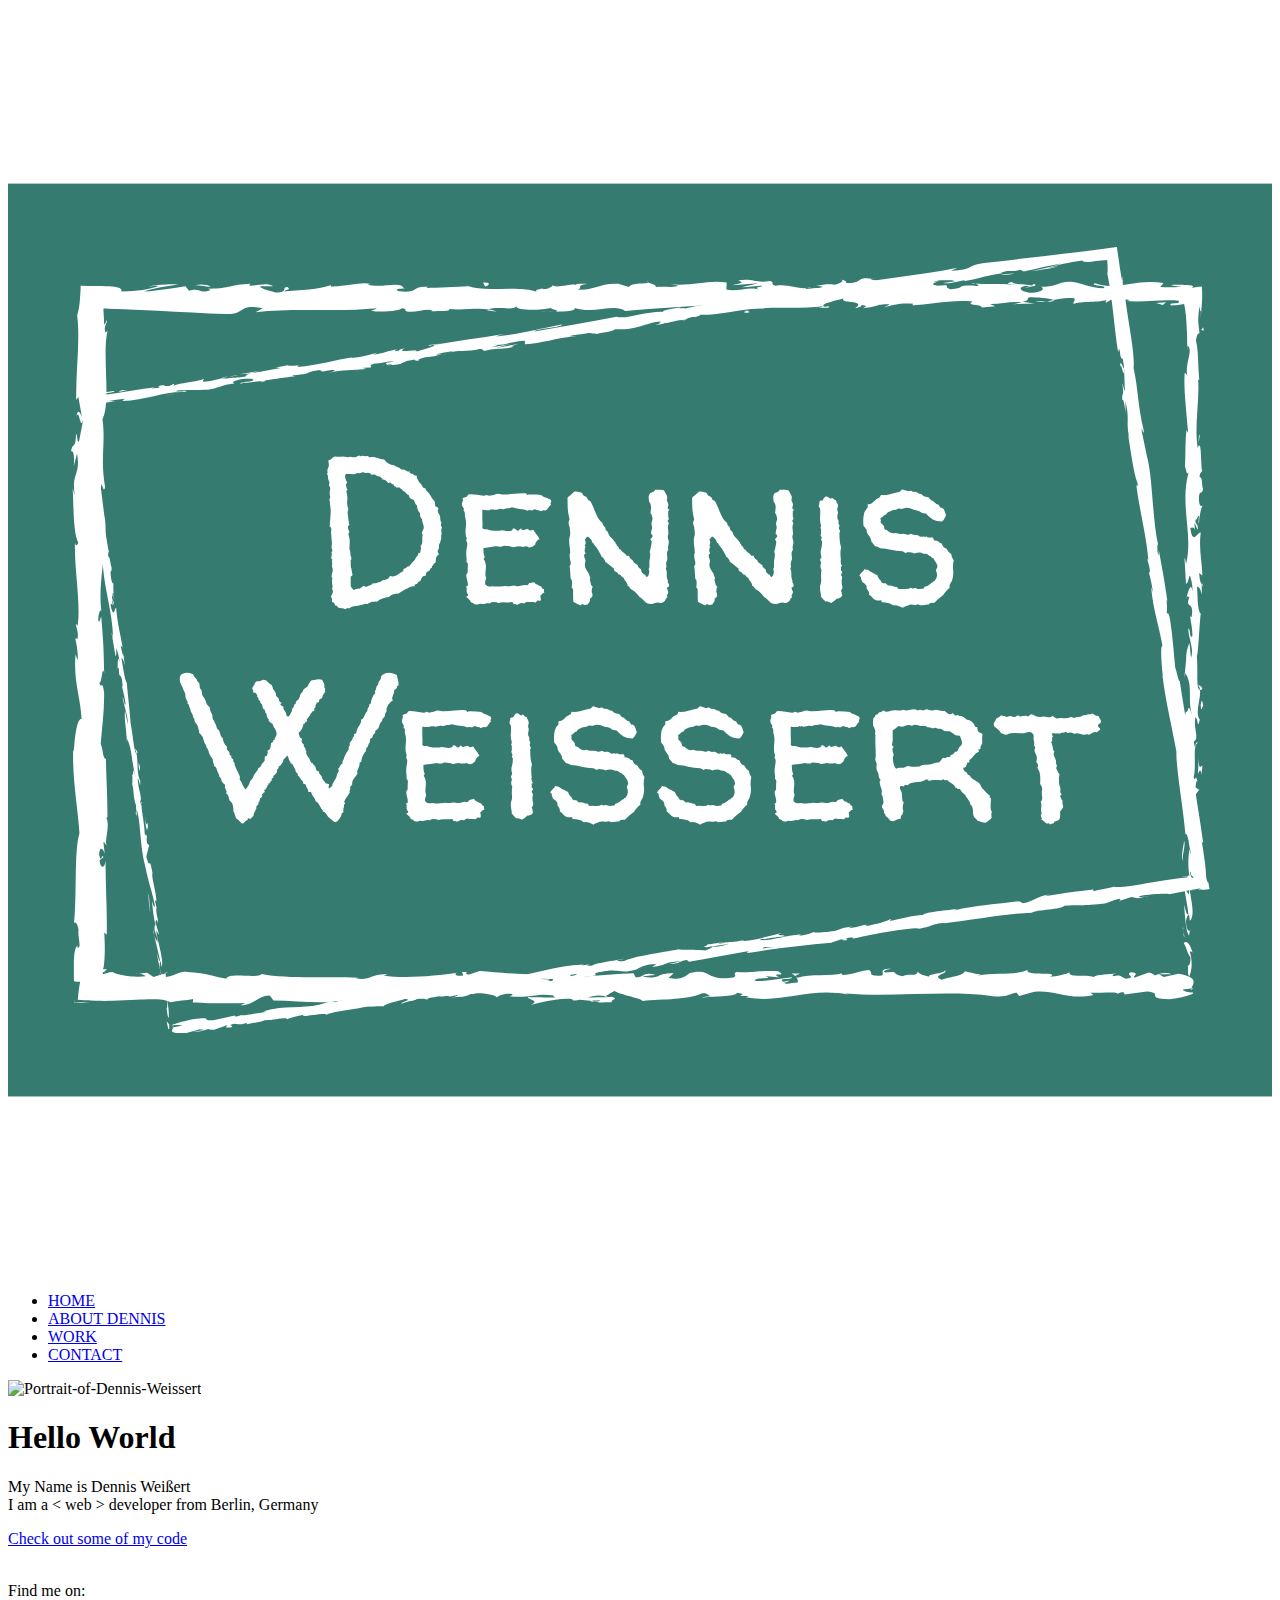
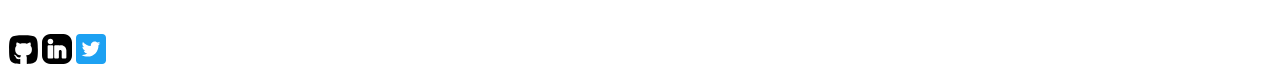
==== index.html @ 5d15d732 "Initial commit" ====
<!DOCTYPE html>
<html>
<head>
  <title>HOME</title>
  <meta name="viewport" content="width=device-width, initial-scale=1">
  <link rel="shortcut icon" href="https://pngset.com/images/download-omg-face-emoji-icon-emoji-island-disk-food-sphere-text-transparent-png-1817027.png">
  <link rel="stylesheet" type="text/css" href="https://cdnjs.cloudflare.com/ajax/libs/normalize/8.0.1/normalize.min.css">
  <link rel="preconnect" href="https://fonts.googleapis.com">
  <link rel="preconnect" href="https://fonts.gstatic.com" crossorigin>
  <link href="https://fonts.googleapis.com/css2?family=Amatic+SC:wght@400;700&family=PT+Sans+Narrow&display=swap" rel="stylesheet">
  <link rel="stylesheet" href="style.production.css">

</head>
  <body>
    <header class="page-header">


      <!--add your logo image here -->
        <img src="img/LOGO.svg" id="page-header__logo" alt="company-logo" class="page-header__item">
       <nav class="main navigation page-header__item">
        <ul role="menu-bar" class="navigation-list">
          <li role="presentation">
            <a class="navigation-list__item navigation-list__item--active" role="menuitem" href="index.html">HOME</a>
          </li>
          <li role="presentation">
            <a class="navigation-list__item" role="menuitem" href="about.html">ABOUT DENNIS</a>
          </li>
          <li role="presentation">
            <a class="navigation-list__item " role="menuitem" href="work.html">WORK</a>
          </li>
          <li role="presentation">
            <a class="navigation-list__item" role="menuitem" href="contact.html">CONTACT</a>
          </li>
        </ul>
      </nav>

    </header>
      <main>
        <div class="profile">
          <!--add your portrait here -->
          <img src="https://via.placeholder.com/350" alt="Portrait-of-Dennis-Weissert" class="profile_portrait">
          <h1>Hello World</h1>
          <p>
            My Name is Dennis Weißert <br> I am a <span class="weird-writing"> < web > </span> developer from Berlin, Germany
          </p>

          <a href="#">Check out some of my code</a>
        </div>

        <footer class="page-footer">
          <br>
          <p>
            Find me on:
          </p>
          <br>
          <div>
          <a href="#" > <img src="img/github_icon.svg" href="https://github.io" alt="link-to-github"></a>
          <a href="#" ><img src="img/linkedin_icon.svg" href="https://linkedin.com" alt="link-to-linkedin"></a>
          <a href="#" ><img src="img/twitter_icon.svg" href="https://twitter-com" alt="link-to-twitter"></a>
          </div>
        </footer>
      <main>
    <script src="js/tota11y.min.js"></script>
  </body>
</html>
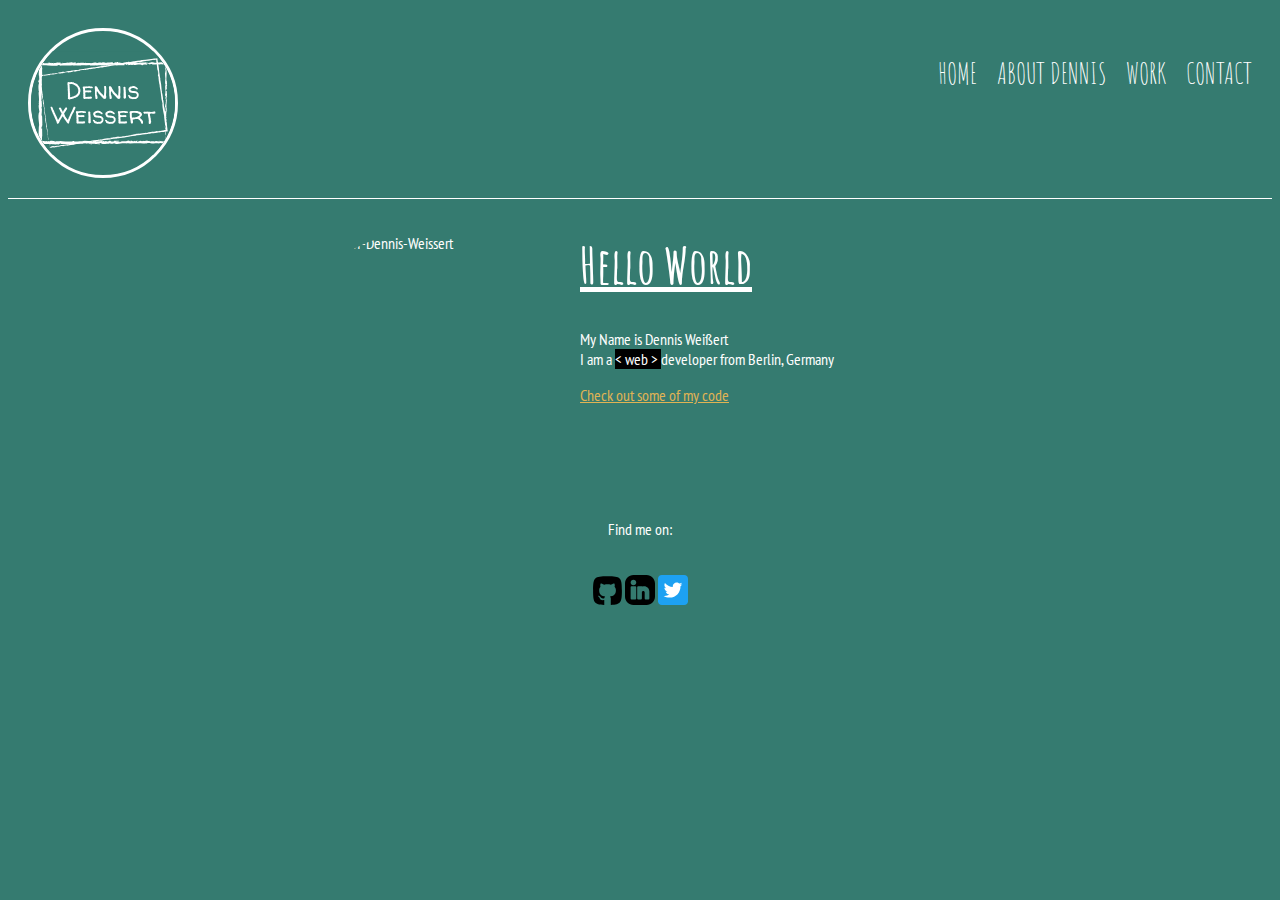
==== commit d66ed629: "Linter-Clean UP" ====
--- a/index.html
+++ b/index.html
@@ -3,22 +3,24 @@
 <head>
   <title>HOME</title>
   <meta name="viewport" content="width=device-width, initial-scale=1">
+  <meta charset="utf-8"/>
   <link rel="shortcut icon" href="https://pngset.com/images/download-omg-face-emoji-icon-emoji-island-disk-food-sphere-text-transparent-png-1817027.png">
   <link rel="stylesheet" type="text/css" href="https://cdnjs.cloudflare.com/ajax/libs/normalize/8.0.1/normalize.min.css">
   <link rel="preconnect" href="https://fonts.googleapis.com">
   <link rel="preconnect" href="https://fonts.gstatic.com" crossorigin>
   <link href="https://fonts.googleapis.com/css2?family=Amatic+SC:wght@400;700&family=PT+Sans+Narrow&display=swap" rel="stylesheet">
-  <link rel="stylesheet" href="style.production.css">
+  <link rel="stylesheet" href="css/style.production.css">
 
 </head>
   <body>
     <header class="page-header">
 
 
+
       <!--add your logo image here -->
         <img src="img/LOGO.svg" id="page-header__logo" alt="company-logo" class="page-header__item">
        <nav class="main navigation page-header__item">
-        <ul role="menu-bar" class="navigation-list">
+        <ul role="menubar" class="navigation-list">
           <li role="presentation">
             <a class="navigation-list__item navigation-list__item--active" role="menuitem" href="index.html">HOME</a>
           </li>
@@ -38,13 +40,13 @@
       <main>
         <div class="profile">
           <!--add your portrait here -->
-          <img src="https://via.placeholder.com/350" alt="Portrait-of-Dennis-Weissert" class="profile_portrait">
+          <img src="img/portrait.jpg" alt="Portrait-of-Dennis-Weissert" class="profile_portrait">
           <h1>Hello World</h1>
           <p>
-            My Name is Dennis Weißert <br> I am a <span class="weird-writing"> < web > </span> developer from Berlin, Germany
+            My Name is Dennis Weißert <br> I am a <span class="weird-writing"> &lt; web  > </span> developer from Berlin, Germany
           </p>
 
-          <a href="#">Check out some of my code</a>
+          <a href="#WORK">Check out some of my code</a>
         </div>
 
         <footer class="page-footer">
@@ -54,12 +56,12 @@
           </p>
           <br>
           <div>
-          <a href="#" > <img src="img/github_icon.svg" href="https://github.io" alt="link-to-github"></a>
-          <a href="#" ><img src="img/linkedin_icon.svg" href="https://linkedin.com" alt="link-to-linkedin"></a>
-          <a href="#" ><img src="img/twitter_icon.svg" href="https://twitter-com" alt="link-to-twitter"></a>
+          <a href="https://github.io"><img src="img/github_icon.svg" alt="link-to-github"></a>
+          <a href="https://linkedin.com"><img src="img/linkedin_icon.svg" alt="link-to-linkedin"></a>
+          <a href="https://twitter-com"><img src="img/twitter_icon.svg"  alt="link-to-twitter"></a>
           </div>
         </footer>
-      <main>
+      </main>
     <script src="js/tota11y.min.js"></script>
   </body>
 </html>
--- a/css/style.production.css
+++ b/css/style.production.css
@@ -0,0 +1,412 @@
+/*
+* Prefixed by https://autoprefixer.github.io
+* PostCSS: v8.3.6,
+* Autoprefixer: v10.3.1
+* Browsers: last 2 version
+*/
+
+/*
+colors used
+
+text color (dark gray): '#2b2b2b';
+primary color (Teal-Green):'#357b70;
+secondary color (orange) : '#e0b354';
+Header-Font  font-family: 'Amatic SC', cursive;
+Regular-Font font-family: 'PT Sans Narrow', sans-serif;
+
+*/
+
+
+*{-webkit-box-sizing: border-box;box-sizing: border-box;}
+
+body{
+  font-family: 'PT Sans Narrow', sans-serif;
+  font-weight: 400;
+  background-color: #357b70;
+  color:#ffffff;
+}
+
+header, header a{
+
+
+}
+
+header {
+
+
+}
+
+#page-header__logo {
+  max-width: 150px;
+  max-height: 150px;
+  border-radius: 75%;
+  border-style:solid;
+  border-color: #ffffff;
+}
+
+h1{
+  font-size: 50px;
+  font-weight: 700;
+  font-family: 'Amatic SC', cursive;
+  text-decoration: underline;
+}
+
+h2{
+  font-size: 40px;
+  font-weight: 700;
+  font-family: 'Amatic SC', cursive;
+  text-decoration: underline;
+
+}
+
+h3{
+  font-size: 20px;
+  font-weight: 700;
+  font-family: 'Amatic SC', cursive;
+}
+
+a {
+  color: #e0b354;
+
+}
+
+
+
+a:visited{
+  color: #ff0000;
+}
+
+a:hover, a:focus{
+  text-decoration:none;
+
+}
+
+a:active{
+  color: #e0b354;
+}
+
+button {
+  border: none;
+  display: inline-block;
+  font-family:inherit;
+  background-color:#ff0000;
+  color: #ffffff;
+  text-decoration: none;
+  padding: 10px;
+  border-radius: 3px;
+  border-bottom: 2px solid rgba( 0,0,0,0.3);
+  -webkit-transition: 0.5s opacity;
+  transition: 0.5s opacity;
+  max-width: 200px;
+  -ms-flex-item-align: center;
+      -ms-grid-row-align: center;
+      align-self: center;
+}
+
+.button {
+  border: none;
+  display: inline-block;
+  font-family:inherit;
+  background-color:#ff0000;
+  color: #ffffff;
+  text-decoration: none;
+  padding: 10px;
+  border-radius: 3px;
+  border-bottom: 2px solid rgba( 0,0,0,0.3);
+  -webkit-transition: 0.5s opacity;
+  transition: 0.5s opacity;
+  max-width: 200px;
+  -ms-flex-item-align: center;
+      -ms-grid-row-align: center;
+      align-self: center;
+}
+
+button:hover, button:focus,
+.button:hover, .button:focus{
+  cursor: pointer;
+
+  color: #000000;
+  background-color: #00ff00;
+  opacity: 0.8;
+}
+
+
+
+.navigation-list {
+  text-decoration: none;
+  list-style-type: none;
+  color: #ffffff;
+}
+
+.navigation-list {
+  list-style-type: none;
+}
+
+.navigation-list li {
+  display: inline-block;
+  margin-left: 15px;
+}
+
+.navigation-list a{
+  text-decoration: none;
+  list-style-type: none;
+  color: #ffffff;
+  -webkit-transition:0.3s color;
+  transition:0.3s color;
+}
+
+
+.navigation-list a:hover, .navigation-list a:focus, .navigation-list a:active {
+    text-decoration: underline;
+    color: #edc655;
+
+}
+
+.profile {
+  max-width: 700px;
+  margin: 0 auto;
+}
+
+.profile_portrait {
+  float:left;
+  width: 250px;
+  height: 250px;
+  margin-right: 40px;
+  border-radius: 50%;
+}
+
+
+
+.page-header {
+  display:-webkit-box;
+  display:-ms-flexbox;
+  display:flex;
+  width: 100%;
+  padding: 20px;
+  font-family: 'Amatic SC', cursive;
+  color: #ffffff;
+  font-size: 28px;
+  margin: auto;
+  border-width: 0px 0px 1px 0px;
+  border-style: solid;
+  border-bottom-color: #ffffff;
+}
+
+.page-header__item {
+  -webkit-box-flex: 0;
+      -ms-flex: 0 1 200px;
+          flex: 0 1 200px;
+}
+
+.page-header__item:last-child{
+  -webkit-box-flex:1;
+      -ms-flex-positive:1;
+          flex-grow:1;
+  text-align:right;
+}
+.page-footer {
+  clear:both;
+  display:-webkit-box;
+  display:-ms-flexbox;
+  display:flex;
+  -webkit-box-orient: vertical;
+  -webkit-box-direction: normal;
+      -ms-flex-direction: column;
+          flex-direction: column;
+  text-align: center;
+}
+
+#contact-page {
+  margin-left: 50px;
+}
+
+#about-page {
+  display:-webkit-box;
+  display:-ms-flexbox;
+  display:flex;
+  -webkit-box-orient:vertical;
+  -webkit-box-direction:normal;
+      -ms-flex-direction:column;
+          flex-direction:column;
+  text-align:center;
+  margin: 0 auto;
+  max-width: 800px;
+}
+
+.about-page__table {
+  max-width: 800px;
+  height: auto;
+  -ms-flex-item-align: center;
+      -ms-grid-row-align: center;
+      align-self: center;
+}
+
+.about-page__table td, th {
+  padding: 10px 10px;
+}
+
+.grid {
+  display:-ms-grid;
+  display:grid;
+  -ms-grid-columns: 1fr 20px 1fr 20px 1fr;
+  grid-template-columns: 1fr 1fr 1fr;
+  grid-gap: 20px;
+
+}
+
+
+.grid__item {
+  display: inline-block;
+  width: 33%;
+}
+
+@supports (display:grid) {
+  .grid__item {
+    color: #000000;
+    background-color: #f7f4e9;
+    padding-left: 20px;
+    padding-bottom: 20px;
+    width: auto;
+    min-height: auto;
+    margin: 0;
+
+    border-width: medium;
+    border-color: #1e463f;
+    border-style: solid;
+  }
+
+
+  .grid__item:last-child {
+    -ms-grid-column: 3;
+        grid-column-start: 3;
+    -ms-grid-column-span: 0;
+    grid-column-end: 3;
+    -ms-grid-row: 1;
+        grid-row-start: 1;
+    -ms-grid-row-span: 2;
+    grid-row-end: 3;
+  }
+}
+
+.weird-writing {
+  color: #ffffff;
+  background-color: #000000;
+}
+
+
+@media all and (min-width: 500px) and (max-width: 750px){
+  .grid{
+    -ms-grid-columns: 1fr 20px 1fr;
+    grid-template-columns: 1fr 1fr;
+  }
+}
+
+@media all and (max-width: 500px){
+  .grid{
+    -ms-grid-columns: 1fr;
+    grid-template-columns: 1fr;
+  }
+}
+
+
+
+
+@media all and (min-width: 0px) and (max-width: 750px){
+  .grid{
+    grid-gap: 10px;
+  }
+  .grid__item:last-child {
+    grid-column: auto / auto;
+    grid-row: auto / auto;
+  }
+  h1{
+    font-size: 22px
+  }
+}
+
+@-webkit-keyframes color-change {
+  0% {
+    fill: #edc655;
+  }
+  50% {
+    fill: #fcffad;
+  }
+  100% {
+    fill: undefined;
+  }
+}
+
+@keyframes color-change {
+  0% {
+    fill: #edc655;
+  }
+  50% {
+    fill: #fcffad;
+  }
+  100% {
+    fill: undefined;
+  }
+}
+
+.sun {
+  -webkit-animation: 4s color-change infinite alternate linear;
+          animation: 4s color-change infinite alternate linear;
+}
+
+@-webkit-keyframes cloud-move-reverse {
+  from{
+    -webkit-transform: translate(446px, 48px);
+            transform: translate(446px, 48px);
+  }
+  to {
+    -webkit-transform: translate(100px, 48px);
+            transform: translate(100px, 48px);
+  }
+}
+
+@keyframes cloud-move-reverse {
+  from{
+    -webkit-transform: translate(446px, 48px);
+            transform: translate(446px, 48px);
+  }
+  to {
+    -webkit-transform: translate(100px, 48px);
+            transform: translate(100px, 48px);
+  }
+}
+
+
+
+.cloud-back {
+  -webkit-animation:34s cloud-move-reverse infinite alternate linear;
+          animation:34s cloud-move-reverse infinite alternate linear;
+}
+
+
+@-webkit-keyframes cloud-move{
+  from{
+    -webkit-transform: translate(0px, 50px);
+            transform: translate(0px, 50px);
+  }
+  to{
+    -webkit-transform: translate(200px, 50px);
+            transform: translate(200px, 50px);
+  }
+}
+
+
+@keyframes cloud-move{
+  from{
+    -webkit-transform: translate(0px, 50px);
+            transform: translate(0px, 50px);
+  }
+  to{
+    -webkit-transform: translate(200px, 50px);
+            transform: translate(200px, 50px);
+  }
+}
+
+.cloud-front {
+  -webkit-animation:30s cloud-move infinite alternate linear;
+          animation:30s cloud-move infinite alternate linear;
+}
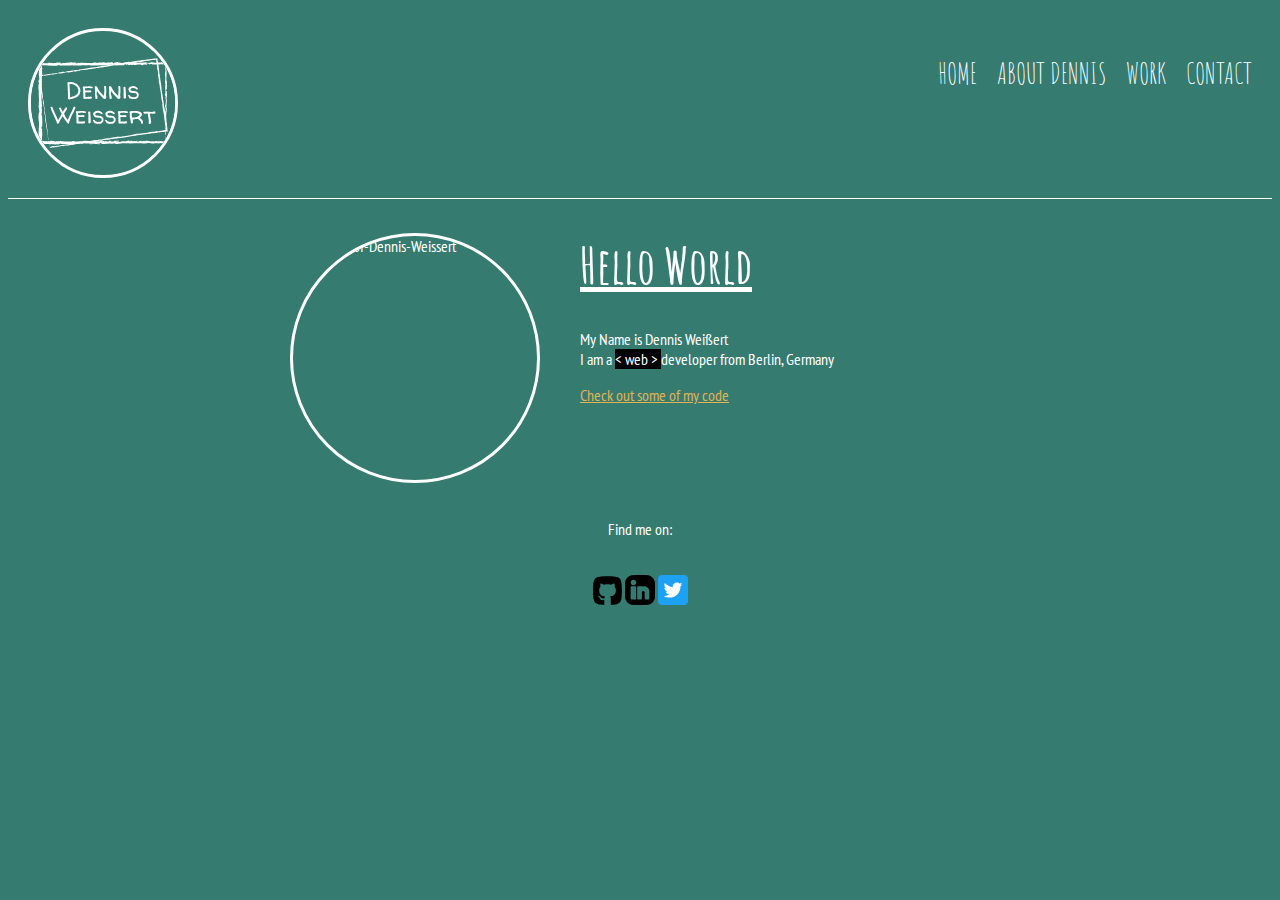
==== commit 2178367a: "Finishing touches - Achievement Nr.!" ====
--- a/index.html
+++ b/index.html
@@ -1,4 +1,5 @@
 <!DOCTYPE html>
+
 <html>
 <head>
   <title>HOME</title>
@@ -14,6 +15,7 @@
 </head>
   <body>
     <header class="page-header">
+
 
 
 
--- a/css/style.production.css
+++ b/css/style.production.css
@@ -2,7 +2,7 @@
 * Prefixed by https://autoprefixer.github.io
 * PostCSS: v8.3.6,
 * Autoprefixer: v10.3.1
-* Browsers: last 2 version
+* Browsers: last 3 version
 */
 
 /*
@@ -16,50 +16,41 @@
 
 */
 
-
-*{-webkit-box-sizing: border-box;box-sizing: border-box;}
-
-body{
+* {
+  -webkit-box-sizing: border-box;
+          box-sizing: border-box;
+}
+
+body {
   font-family: 'PT Sans Narrow', sans-serif;
   font-weight: 400;
   background-color: #357b70;
-  color:#ffffff;
-}
-
-header, header a{
-
-
-}
-
-header {
-
-
+  color: #fff;
 }
 
 #page-header__logo {
   max-width: 150px;
   max-height: 150px;
   border-radius: 75%;
-  border-style:solid;
-  border-color: #ffffff;
-}
-
-h1{
+  border-style: solid;
+  border-color: #fff;
+}
+
+h1 {
   font-size: 50px;
   font-weight: 700;
   font-family: 'Amatic SC', cursive;
   text-decoration: underline;
 }
 
-h2{
+h2 {
   font-size: 40px;
   font-weight: 700;
   font-family: 'Amatic SC', cursive;
   text-decoration: underline;
-
-}
-
-h3{
+}
+
+h3 {
   font-size: 20px;
   font-weight: 700;
   font-family: 'Amatic SC', cursive;
@@ -67,35 +58,33 @@
 
 a {
   color: #e0b354;
-
-}
-
-
-
-a:visited{
-  color: #ff0000;
-}
-
-a:hover, a:focus{
-  text-decoration:none;
-
-}
-
-a:active{
+}
+
+a:visited {
+  color: #f00;
+}
+
+a:hover,
+a:focus {
+  text-decoration: none;
+}
+
+a:active {
   color: #e0b354;
 }
 
 button {
   border: none;
   display: inline-block;
-  font-family:inherit;
-  background-color:#ff0000;
-  color: #ffffff;
+  font-family: inherit;
+  background-color: #f00;
+  color: #fff;
   text-decoration: none;
   padding: 10px;
   border-radius: 3px;
-  border-bottom: 2px solid rgba( 0,0,0,0.3);
+  border-bottom: 2px solid rgba(0, 0, 0, 0.3);
   -webkit-transition: 0.5s opacity;
+  -o-transition: 0.5s opacity;
   transition: 0.5s opacity;
   max-width: 200px;
   -ms-flex-item-align: center;
@@ -106,14 +95,15 @@
 .button {
   border: none;
   display: inline-block;
-  font-family:inherit;
-  background-color:#ff0000;
-  color: #ffffff;
+  font-family: inherit;
+  background-color: #f00;
+  color: #fff;
   text-decoration: none;
   padding: 10px;
   border-radius: 3px;
-  border-bottom: 2px solid rgba( 0,0,0,0.3);
+  border-bottom: 2px solid rgba(0, 0, 0, 0.3);
   -webkit-transition: 0.5s opacity;
+  -o-transition: 0.5s opacity;
   transition: 0.5s opacity;
   max-width: 200px;
   -ms-flex-item-align: center;
@@ -121,21 +111,20 @@
       align-self: center;
 }
 
-button:hover, button:focus,
-.button:hover, .button:focus{
+button:hover,
+button:focus,
+.button:hover,
+.button:focus {
   cursor: pointer;
-
-  color: #000000;
-  background-color: #00ff00;
+  color: #000;
+  background-color: #0f0;
   opacity: 0.8;
 }
-
-
 
 .navigation-list {
   text-decoration: none;
   list-style-type: none;
-  color: #ffffff;
+  color: #fff;
 }
 
 .navigation-list {
@@ -147,19 +136,20 @@
   margin-left: 15px;
 }
 
-.navigation-list a{
+.navigation-list a {
   text-decoration: none;
   list-style-type: none;
-  color: #ffffff;
-  -webkit-transition:0.3s color;
-  transition:0.3s color;
-}
-
-
-.navigation-list a:hover, .navigation-list a:focus, .navigation-list a:active {
-    text-decoration: underline;
-    color: #edc655;
-
+  color: #fff;
+  -webkit-transition: 0.3s color;
+  -o-transition: 0.3s color;
+  transition: 0.3s color;
+}
+
+.navigation-list a:hover,
+.navigation-list a:focus,
+.navigation-list a:active {
+  text-decoration: underline;
+  color: #edc655;
 }
 
 .profile {
@@ -167,29 +157,30 @@
   margin: 0 auto;
 }
 
+
 .profile_portrait {
-  float:left;
+  float: left;
   width: 250px;
   height: 250px;
   margin-right: 40px;
   border-radius: 50%;
-}
-
-
+  border-style: solid;
+  border-bottom-color: #fff;
+}
 
 .page-header {
-  display:-webkit-box;
-  display:-ms-flexbox;
-  display:flex;
+  display: -webkit-box;
+  display: -ms-flexbox;
+  display: flex;
   width: 100%;
   padding: 20px;
   font-family: 'Amatic SC', cursive;
-  color: #ffffff;
+  color: #fff;
   font-size: 28px;
   margin: auto;
-  border-width: 0px 0px 1px 0px;
+  border-width: 0 0 1px;
   border-style: solid;
-  border-bottom-color: #ffffff;
+  border-bottom-color: #fff;
 }
 
 .page-header__item {
@@ -198,17 +189,18 @@
           flex: 0 1 200px;
 }
 
-.page-header__item:last-child{
-  -webkit-box-flex:1;
-      -ms-flex-positive:1;
-          flex-grow:1;
-  text-align:right;
-}
+.page-header__item:last-child {
+  -webkit-box-flex: 1;
+      -ms-flex-positive: 1;
+          flex-grow: 1;
+  text-align: right;
+}
+
 .page-footer {
-  clear:both;
-  display:-webkit-box;
-  display:-ms-flexbox;
-  display:flex;
+  clear: both;
+  display: -webkit-box;
+  display: -ms-flexbox;
+  display: flex;
   -webkit-box-orient: vertical;
   -webkit-box-direction: normal;
       -ms-flex-direction: column;
@@ -221,14 +213,14 @@
 }
 
 #about-page {
-  display:-webkit-box;
-  display:-ms-flexbox;
-  display:flex;
-  -webkit-box-orient:vertical;
-  -webkit-box-direction:normal;
-      -ms-flex-direction:column;
-          flex-direction:column;
-  text-align:center;
+  display: -webkit-box;
+  display: -ms-flexbox;
+  display: flex;
+  -webkit-box-orient: vertical;
+  -webkit-box-direction: normal;
+      -ms-flex-direction: column;
+          flex-direction: column;
+  text-align: center;
   margin: 0 auto;
   max-width: 800px;
 }
@@ -241,19 +233,18 @@
       align-self: center;
 }
 
-.about-page__table td, th {
-  padding: 10px 10px;
+.about-page__table td,
+.about-page__table th {
+  padding: 10px;
 }
 
 .grid {
-  display:-ms-grid;
-  display:grid;
+  display: -ms-grid;
+  display: grid;
   -ms-grid-columns: 1fr 20px 1fr 20px 1fr;
   grid-template-columns: 1fr 1fr 1fr;
   grid-gap: 20px;
-
-}
-
+}
 
 .grid__item {
   display: inline-block;
@@ -262,19 +253,17 @@
 
 @supports (display:grid) {
   .grid__item {
-    color: #000000;
+    color: #000;
     background-color: #f7f4e9;
     padding-left: 20px;
     padding-bottom: 20px;
     width: auto;
     min-height: auto;
     margin: 0;
-
     border-width: medium;
     border-color: #1e463f;
     border-style: solid;
   }
-
 
   .grid__item:last-child {
     -ms-grid-column: 3;
@@ -289,38 +278,36 @@
 }
 
 .weird-writing {
-  color: #ffffff;
-  background-color: #000000;
-}
-
-
-@media all and (min-width: 500px) and (max-width: 750px){
-  .grid{
+  color: #fff;
+  background-color: #000;
+}
+
+@media all and (min-width: 500px) and (max-width: 750px) {
+  .grid {
     -ms-grid-columns: 1fr 20px 1fr;
     grid-template-columns: 1fr 1fr;
   }
 }
 
-@media all and (max-width: 500px){
-  .grid{
+@media all and (max-width: 500px) {
+  .grid {
     -ms-grid-columns: 1fr;
     grid-template-columns: 1fr;
   }
 }
 
-
-
-
-@media all and (min-width: 0px) and (max-width: 750px){
-  .grid{
+@media all and (min-width: 0) and (max-width: 750px) {
+  .grid {
     grid-gap: 10px;
   }
+
   .grid__item:last-child {
     grid-column: auto / auto;
     grid-row: auto / auto;
   }
-  h1{
-    font-size: 22px
+
+  h1 {
+    font-size: 22px;
   }
 }
 
@@ -328,9 +315,11 @@
   0% {
     fill: #edc655;
   }
+
   50% {
     fill: #fcffad;
   }
+
   100% {
     fill: undefined;
   }
@@ -340,9 +329,11 @@
   0% {
     fill: #edc655;
   }
+
   50% {
     fill: #fcffad;
   }
+
   100% {
     fill: undefined;
   }
@@ -354,10 +345,11 @@
 }
 
 @-webkit-keyframes cloud-move-reverse {
-  from{
+  from {
     -webkit-transform: translate(446px, 48px);
             transform: translate(446px, 48px);
   }
+
   to {
     -webkit-transform: translate(100px, 48px);
             transform: translate(100px, 48px);
@@ -365,48 +357,47 @@
 }
 
 @keyframes cloud-move-reverse {
-  from{
+  from {
     -webkit-transform: translate(446px, 48px);
             transform: translate(446px, 48px);
   }
+
   to {
     -webkit-transform: translate(100px, 48px);
             transform: translate(100px, 48px);
   }
 }
 
-
-
 .cloud-back {
-  -webkit-animation:34s cloud-move-reverse infinite alternate linear;
-          animation:34s cloud-move-reverse infinite alternate linear;
-}
-
-
-@-webkit-keyframes cloud-move{
-  from{
-    -webkit-transform: translate(0px, 50px);
-            transform: translate(0px, 50px);
-  }
-  to{
+  -webkit-animation: 34s cloud-move-reverse infinite alternate linear;
+          animation: 34s cloud-move-reverse infinite alternate linear;
+}
+
+@-webkit-keyframes cloud-move {
+  from {
+    -webkit-transform: translate(0, 50px);
+            transform: translate(0, 50px);
+  }
+
+  to {
     -webkit-transform: translate(200px, 50px);
             transform: translate(200px, 50px);
   }
 }
 
-
-@keyframes cloud-move{
-  from{
-    -webkit-transform: translate(0px, 50px);
-            transform: translate(0px, 50px);
-  }
-  to{
+@keyframes cloud-move {
+  from {
+    -webkit-transform: translate(0, 50px);
+            transform: translate(0, 50px);
+  }
+
+  to {
     -webkit-transform: translate(200px, 50px);
             transform: translate(200px, 50px);
   }
 }
 
 .cloud-front {
-  -webkit-animation:30s cloud-move infinite alternate linear;
-          animation:30s cloud-move infinite alternate linear;
-}
+  -webkit-animation: 30s cloud-move infinite alternate linear;
+          animation: 30s cloud-move infinite alternate linear;
+}
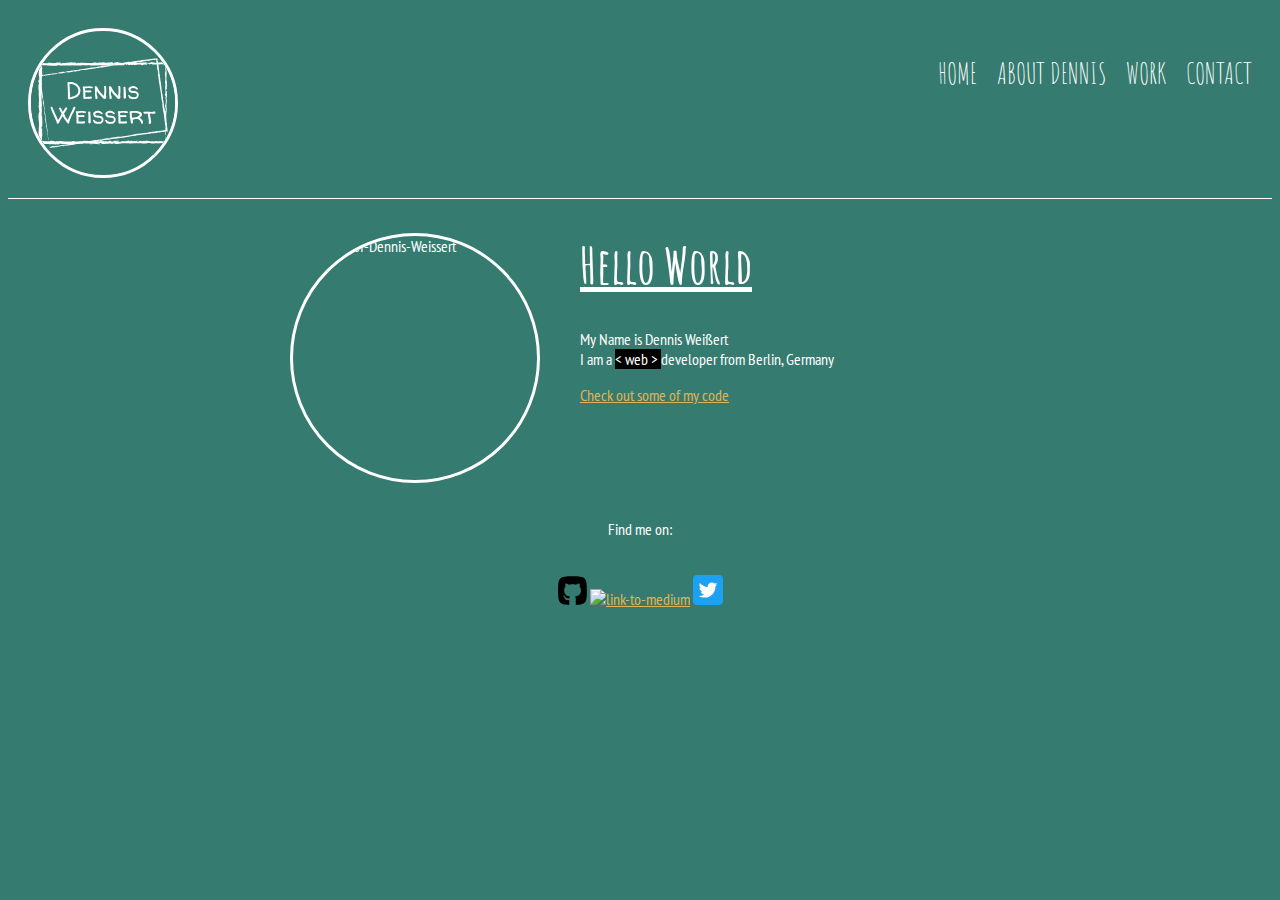
==== commit ea1b350a: "Fixed medium and hello world dportfolio" ====
--- a/index.html
+++ b/index.html
@@ -58,9 +58,9 @@
           </p>
           <br>
           <div>
-          <a href="https://github.io"><img src="img/github_icon.svg" alt="link-to-github"></a>
-          <a href="https://linkedin.com"><img src="img/linkedin_icon.svg" alt="link-to-linkedin"></a>
-          <a href="https://twitter-com"><img src="img/twitter_icon.svg"  alt="link-to-twitter"></a>
+            <a target="_blank" href="https://github.com/dwXwd/"><img src="img/github_icon.svg" alt="link-to-github"></a>
+            <a target="_blank" href="https://medium.com/@dennisweissert.wd"><img src="img/medium_icon.png" alt="link-to-medium"></a>
+            <a target="_blank" href="https://twitter.com/dwxwd2"><img src="img/twitter_icon.svg"  alt="link-to-twitter"></a>
           </div>
         </footer>
       </main>
--- a/css/style.production.css
+++ b/css/style.production.css
@@ -1,10 +1,3 @@
-/*
-* Prefixed by https://autoprefixer.github.io
-* PostCSS: v8.3.6,
-* Autoprefixer: v10.3.1
-* Browsers: last 3 version
-*/
-
 /*
 colors used
 
@@ -16,16 +9,31 @@
 
 */
 
+:root {
+  --primary-color: #357b70;
+  --secondary-color: #e0b354;
+  --dark-grey: #2b2b2b;
+  --grid-bg-color: #f7f4e9;
+  --grid-color: #000;
+  --grid-border: #1e463f;
+  --visited-link-color: #f00;
+  --writing: #fff;
+  --default-h-font: 'Amatic SC', cursive;
+  --default-h-font-weight: 700;
+  --sun-start: #edc655;
+  --sun-mid: #fcffad;
+  --sun-end: #f76414;
+}
+
 * {
-  -webkit-box-sizing: border-box;
-          box-sizing: border-box;
+  box-sizing: border-box;
 }
 
 body {
   font-family: 'PT Sans Narrow', sans-serif;
   font-weight: 400;
-  background-color: #357b70;
-  color: #fff;
+  background-color: var(--primary-color);
+  color: var(--writing);
 }
 
 #page-header__logo {
@@ -33,35 +41,35 @@
   max-height: 150px;
   border-radius: 75%;
   border-style: solid;
-  border-color: #fff;
+  border-color: var(--writing);
 }
 
 h1 {
   font-size: 50px;
-  font-weight: 700;
-  font-family: 'Amatic SC', cursive;
+  font-weight: var(--default-h-font-weight);
+  font-family: var(--default-h-font);
   text-decoration: underline;
 }
 
 h2 {
   font-size: 40px;
-  font-weight: 700;
-  font-family: 'Amatic SC', cursive;
+  font-weight: var(--default-h-font-weight);
+  font-family: var(--default-h-font);
   text-decoration: underline;
 }
 
 h3 {
   font-size: 20px;
-  font-weight: 700;
-  font-family: 'Amatic SC', cursive;
+  font-weight: var(--default-h-font-weight);
+  font-family: var(--default-h-font);
 }
 
 a {
-  color: #e0b354;
+  color: var(--secondary-color);
 }
 
 a:visited {
-  color: #f00;
+  color: var(--visited-link-color);
 }
 
 a:hover,
@@ -70,45 +78,23 @@
 }
 
 a:active {
-  color: #e0b354;
-}
-
-button {
+  color: var(--secondary-color);
+}
+
+button,
+.button {
   border: none;
   display: inline-block;
   font-family: inherit;
-  background-color: #f00;
-  color: #fff;
+  background-color: var(--visited-link-color);
+  color: var(--writing);
   text-decoration: none;
   padding: 10px;
   border-radius: 3px;
   border-bottom: 2px solid rgba(0, 0, 0, 0.3);
-  -webkit-transition: 0.5s opacity;
-  -o-transition: 0.5s opacity;
   transition: 0.5s opacity;
   max-width: 200px;
-  -ms-flex-item-align: center;
-      -ms-grid-row-align: center;
-      align-self: center;
-}
-
-.button {
-  border: none;
-  display: inline-block;
-  font-family: inherit;
-  background-color: #f00;
-  color: #fff;
-  text-decoration: none;
-  padding: 10px;
-  border-radius: 3px;
-  border-bottom: 2px solid rgba(0, 0, 0, 0.3);
-  -webkit-transition: 0.5s opacity;
-  -o-transition: 0.5s opacity;
-  transition: 0.5s opacity;
-  max-width: 200px;
-  -ms-flex-item-align: center;
-      -ms-grid-row-align: center;
-      align-self: center;
+  align-self: center;
 }
 
 button:hover,
@@ -124,11 +110,7 @@
 .navigation-list {
   text-decoration: none;
   list-style-type: none;
-  color: #fff;
-}
-
-.navigation-list {
-  list-style-type: none;
+  color: var(--writing);
 }
 
 .navigation-list li {
@@ -139,10 +121,13 @@
 .navigation-list a {
   text-decoration: none;
   list-style-type: none;
-  color: #fff;
-  -webkit-transition: 0.3s color;
-  -o-transition: 0.3s color;
+  color: var(--writing);
   transition: 0.3s color;
+}
+
+.navigation-list__item--active {
+  text-decoration: underline;
+  color: #edc655;
 }
 
 .navigation-list a:hover,
@@ -152,11 +137,14 @@
   color: #edc655;
 }
 
+#portfolio{
+  margin-left: 50px;
+}
+
 .profile {
   max-width: 700px;
   margin: 0 auto;
 }
-
 
 .profile_portrait {
   float: left;
@@ -165,46 +153,43 @@
   margin-right: 40px;
   border-radius: 50%;
   border-style: solid;
-  border-bottom-color: #fff;
+  border-color: (var(--writing) var(--writing) var(--writing) var(--writing));
+}
+
+.demo_picture {
+  float: left;
+  width: 400px;
+  height: 250px;
+  margin-right: 40px;
+  border-style: solid;
 }
 
 .page-header {
-  display: -webkit-box;
-  display: -ms-flexbox;
   display: flex;
   width: 100%;
   padding: 20px;
   font-family: 'Amatic SC', cursive;
-  color: #fff;
+  color: var(--writing);
   font-size: 28px;
   margin: auto;
   border-width: 0 0 1px;
   border-style: solid;
-  border-bottom-color: #fff;
+  border-bottom-color: var(--writing);
 }
 
 .page-header__item {
-  -webkit-box-flex: 0;
-      -ms-flex: 0 1 200px;
-          flex: 0 1 200px;
+  flex: 0 1 200px;
 }
 
 .page-header__item:last-child {
-  -webkit-box-flex: 1;
-      -ms-flex-positive: 1;
-          flex-grow: 1;
+  flex-grow: 1;
   text-align: right;
 }
 
 .page-footer {
   clear: both;
-  display: -webkit-box;
-  display: -ms-flexbox;
   display: flex;
-  -webkit-box-orient: vertical;
-  -webkit-box-direction: normal;
-      -ms-flex-direction: column;
-          flex-direction: column;
+  flex-direction: column;
   text-align: center;
 }
 
@@ -213,13 +198,8 @@
 }
 
 #about-page {
-  display: -webkit-box;
-  display: -ms-flexbox;
   display: flex;
-  -webkit-box-orient: vertical;
-  -webkit-box-direction: normal;
-      -ms-flex-direction: column;
-          flex-direction: column;
+  flex-direction: column;
   text-align: center;
   margin: 0 auto;
   max-width: 800px;
@@ -228,9 +208,7 @@
 .about-page__table {
   max-width: 800px;
   height: auto;
-  -ms-flex-item-align: center;
-      -ms-grid-row-align: center;
-      align-self: center;
+  align-self: center;
 }
 
 .about-page__table td,
@@ -239,9 +217,7 @@
 }
 
 .grid {
-  display: -ms-grid;
   display: grid;
-  -ms-grid-columns: 1fr 20px 1fr 20px 1fr;
   grid-template-columns: 1fr 1fr 1fr;
   grid-gap: 20px;
 }
@@ -251,47 +227,45 @@
   width: 33%;
 }
 
+#work-section {
+  margin-left: 50px;
+}
+
 @supports (display:grid) {
   .grid__item {
-    color: #000;
-    background-color: #f7f4e9;
+    color: var(--grid-color);
+    background-color: var(--grid-bg-color);
     padding-left: 20px;
     padding-bottom: 20px;
     width: auto;
     min-height: auto;
     margin: 0;
     border-width: medium;
-    border-color: #1e463f;
+    border-color: var(--grid-border);
     border-style: solid;
   }
 
   .grid__item:last-child {
-    -ms-grid-column: 3;
-        grid-column-start: 3;
-    -ms-grid-column-span: 0;
+    grid-column-start: 3;
     grid-column-end: 3;
-    -ms-grid-row: 1;
-        grid-row-start: 1;
-    -ms-grid-row-span: 2;
+    grid-row-start: 1;
     grid-row-end: 3;
   }
 }
 
 .weird-writing {
-  color: #fff;
+  color: var(--writing);
   background-color: #000;
 }
 
 @media all and (min-width: 500px) and (max-width: 750px) {
   .grid {
-    -ms-grid-columns: 1fr 20px 1fr;
     grid-template-columns: 1fr 1fr;
   }
 }
 
 @media all and (max-width: 500px) {
   .grid {
-    -ms-grid-columns: 1fr;
     grid-template-columns: 1fr;
   }
 }
@@ -311,93 +285,48 @@
   }
 }
 
-@-webkit-keyframes color-change {
-  0% {
-    fill: #edc655;
-  }
-
-  50% {
-    fill: #fcffad;
-  }
-
-  100% {
-    fill: undefined;
-  }
-}
-
 @keyframes color-change {
   0% {
-    fill: #edc655;
+    fill: var(--sun-start);
   }
 
   50% {
-    fill: #fcffad;
+    fill: var(--sun-mid);
   }
 
   100% {
-    fill: undefined;
+    fill: var(--sun-end);
   }
 }
 
 .sun {
-  -webkit-animation: 4s color-change infinite alternate linear;
-          animation: 4s color-change infinite alternate linear;
-}
-
-@-webkit-keyframes cloud-move-reverse {
-  from {
-    -webkit-transform: translate(446px, 48px);
-            transform: translate(446px, 48px);
-  }
-
-  to {
-    -webkit-transform: translate(100px, 48px);
-            transform: translate(100px, 48px);
-  }
+  animation: 4s color-change infinite alternate linear;
 }
 
 @keyframes cloud-move-reverse {
   from {
-    -webkit-transform: translate(446px, 48px);
-            transform: translate(446px, 48px);
+    transform: translate(446px, 48px);
   }
 
   to {
-    -webkit-transform: translate(100px, 48px);
-            transform: translate(100px, 48px);
+    transform: translate(100px, 48px);
   }
 }
 
 .cloud-back {
-  -webkit-animation: 34s cloud-move-reverse infinite alternate linear;
-          animation: 34s cloud-move-reverse infinite alternate linear;
-}
-
-@-webkit-keyframes cloud-move {
-  from {
-    -webkit-transform: translate(0, 50px);
-            transform: translate(0, 50px);
-  }
-
-  to {
-    -webkit-transform: translate(200px, 50px);
-            transform: translate(200px, 50px);
-  }
+  animation: 34s cloud-move-reverse infinite alternate linear;
 }
 
 @keyframes cloud-move {
   from {
-    -webkit-transform: translate(0, 50px);
-            transform: translate(0, 50px);
+    transform: translate(0, 50px);
   }
 
   to {
-    -webkit-transform: translate(200px, 50px);
-            transform: translate(200px, 50px);
+    transform: translate(200px, 50px);
   }
 }
 
 .cloud-front {
-  -webkit-animation: 30s cloud-move infinite alternate linear;
-          animation: 30s cloud-move infinite alternate linear;
-}
+  animation: 30s cloud-move infinite alternate linear;
+}
